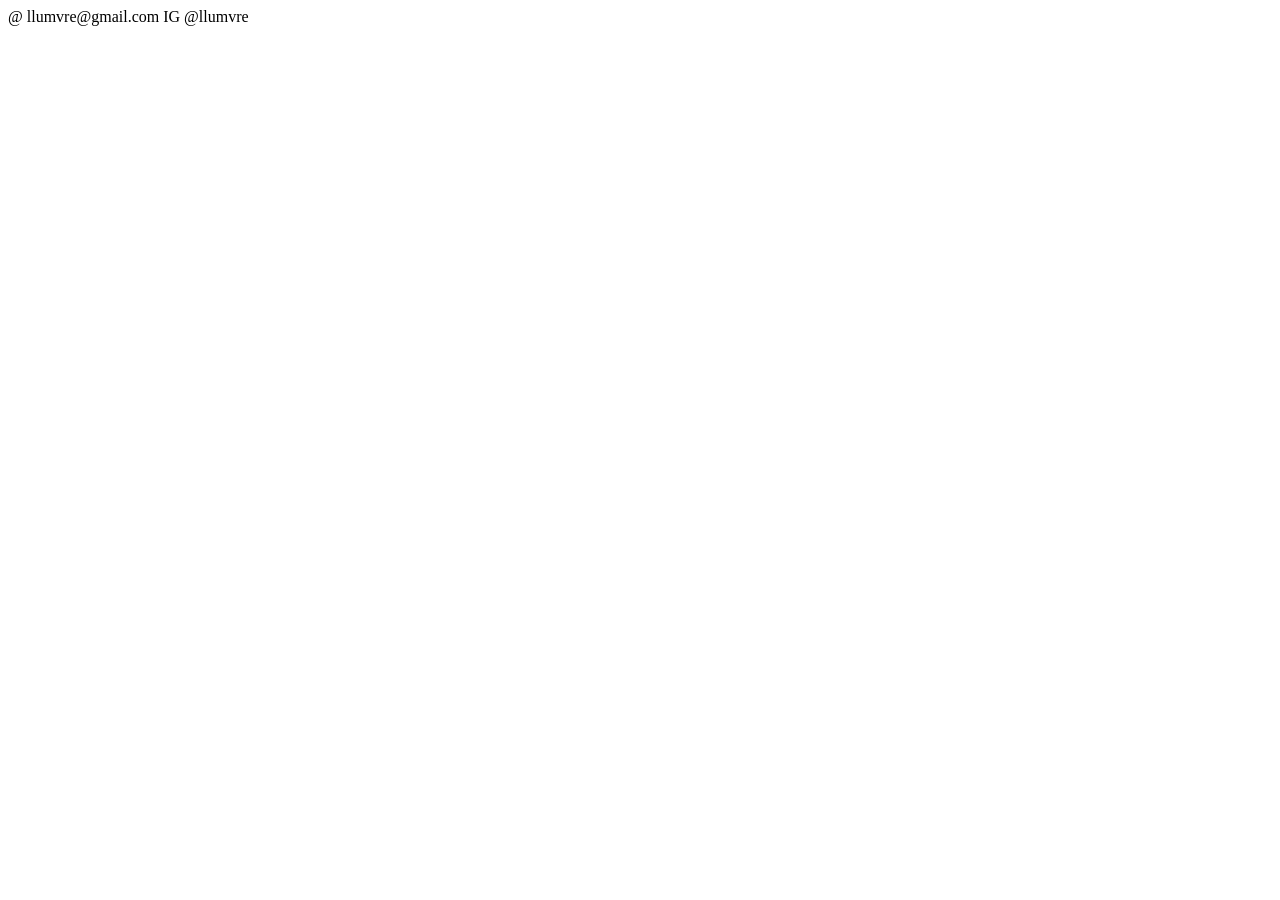
==== contact.html @ 57c000b3 "cambios llumvre" ====
<!DOCTYPE html>
<html lang="en">
<head>
    <meta charset="UTF-8">
    <meta name="viewport" content="width=device-width, initial-scale=1.0">
    <title>llumvre</title>
</head>
<body>
    @
    llumvre@gmail.com

    IG 
    @llumvre

</body>
</html>
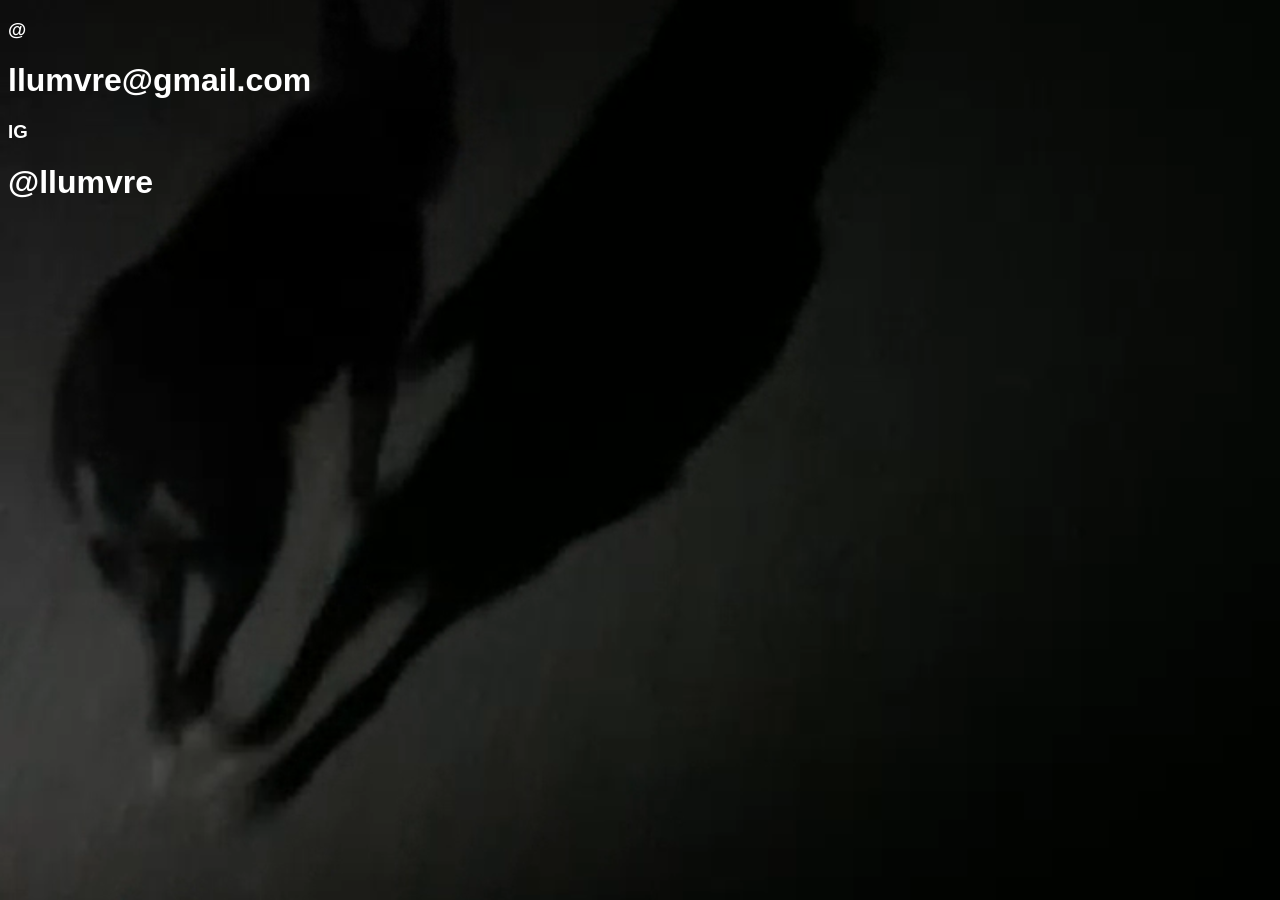
==== commit 046c6413: "cambio enlace" ====
--- a/contact.html
+++ b/contact.html
@@ -4,13 +4,16 @@
     <meta charset="UTF-8">
     <meta name="viewport" content="width=device-width, initial-scale=1.0">
     <title>llumvre</title>
+     <link rel="stylesheet" href="estiloContact.css">
 </head>
 <body>
-    @
-    llumvre@gmail.com
+    
+    <h3>@ </h3>
+   <h1>llumvre@gmail.com</h1> 
 
-    IG 
-    @llumvre
+<h3>IG   </h3>
+   <h1>@llumvre</h1>
 
+    <video class="videoFondo" autoplay muted loop src="img/videos_web/videos_convertidos_1794483373288 2/IMG_0543_720p.webm"></video> 
 </body>
 </html>
--- a/estiloContact.css
+++ b/estiloContact.css
@@ -0,0 +1,26 @@
+.videoFondo {
+    position: fixed;
+    inset: 0;
+    width: 100%;
+    height: 100%;
+    object-fit: cover;
+    z-index: -1;
+    pointer-events: none;
+}
+
+
+body {
+   color: rgb(255, 255, 255);
+   font-family: sans-serif;
+
+}
+
+a {
+    color: yellow;
+    text-decoration: none;
+    font-size: 24px;
+}
+
+ul {
+    list-style: none;
+}
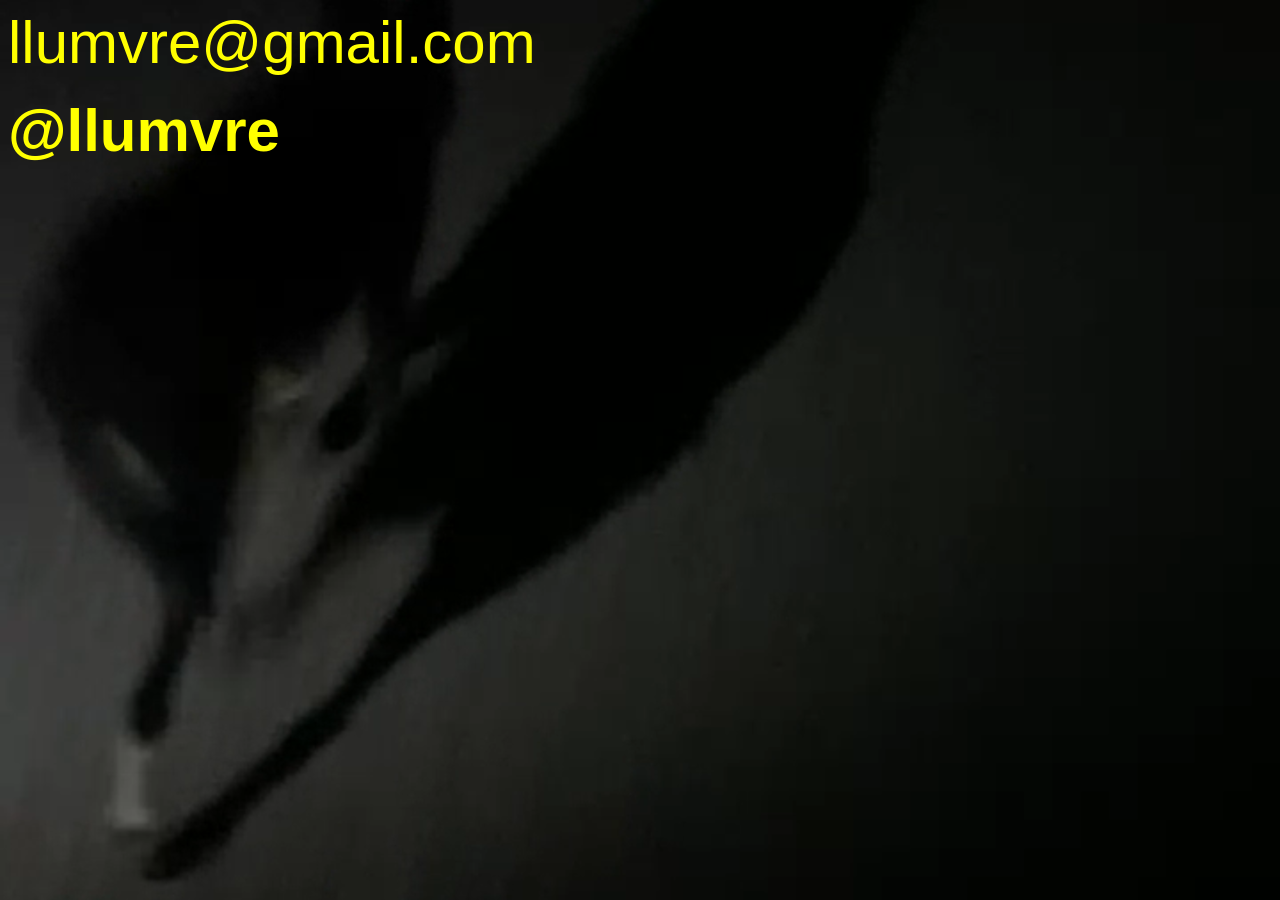
==== commit 99c6fd02: "modificacion en contact estilo" ====
--- a/contact.html
+++ b/contact.html
@@ -8,11 +8,13 @@
 </head>
 <body>
     
-    <h3>@ </h3>
-   <h1>llumvre@gmail.com</h1> 
+  <!-- Texto visible: "llumvre@gmail.com" | Abre el cliente de correo con la dirección ya rellena -->
+<a href="mailto:llumvre@gmail.com">llumvre@gmail.com</a>   
+   </h1> 
 
-<h3>IG   </h3>
-   <h1>@llumvre</h1>
+
+   <h3> <a href="https://www.instagram.com/llumvre/">@llumvre</a></h3>
+
 
     <video class="videoFondo" autoplay muted loop src="img/videos_web/videos_convertidos_1794483373288 2/IMG_0543_720p.webm"></video> 
 </body>
--- a/estiloContact.css
+++ b/estiloContact.css
@@ -10,7 +10,7 @@
 
 
 body {
-   color: rgb(255, 255, 255);
+   color: yellow;
    font-family: sans-serif;
 
 }
@@ -18,7 +18,7 @@
 a {
     color: yellow;
     text-decoration: none;
-    font-size: 24px;
+    font-size: 60px;
 }
 
 ul {
